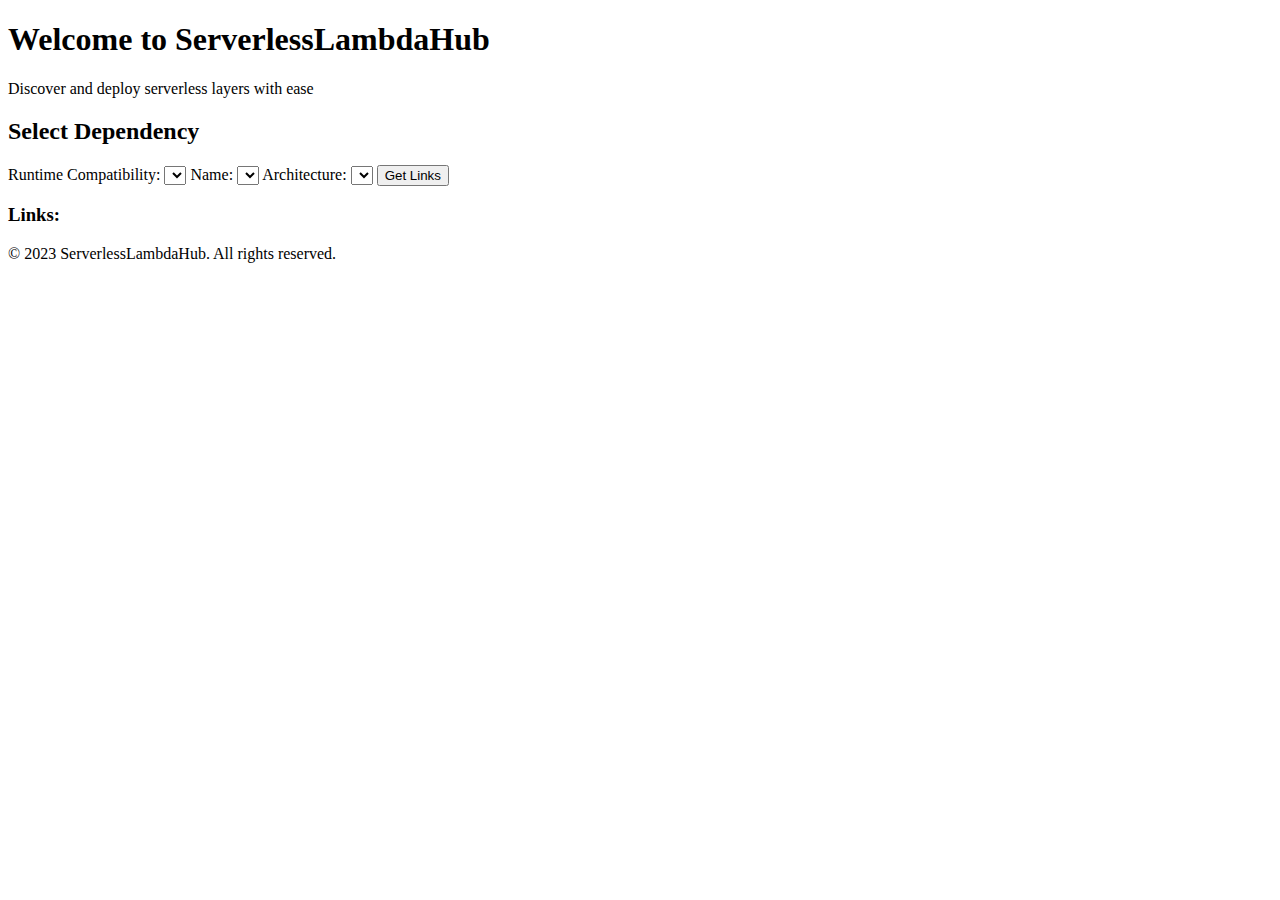
==== target/classes/templates/index.html @ c5c74996 "add init" ====
<!DOCTYPE html>
<html lang="en">
<html xmlns:th="http://www.thymeleaf.org">
<head>
    <meta charset="UTF-8">
    <meta name="viewport" content="width=device-width, initial-scale=1.0">
    <title>ServerlessLambdaHub</title>
    <link th:href="@{/css/index.css}" rel="stylesheet">
</head>
<body>
<header>
    <h1>Welcome to ServerlessLambdaHub</h1>
    <p>Discover and deploy serverless layers with ease</p>
</header>

<!--<section class="features">-->
<!--    <div class="feature">-->
<!--        <h2>Easy to Use</h2>-->
<!--        <p>Find and deploy serverless layers in just a few clicks.</p>-->
<!--    </div>-->
<!--    <div class="feature">-->
<!--        <h2>Wide Compatibility</h2>-->
<!--        <p>Layers compatible with various architectures and runtimes.</p>-->
<!--    </div>-->
<!--    <div class="feature">-->
<!--        <h2>Community-driven</h2>-->
<!--        <p>Join a vibrant community of developers sharing their layers.</p>-->
<!--    </div>-->
<!--</section>-->

<section class="dependency-selection">
    <h2 class="selectde">Select Dependency</h2>
    <form>
        <label for="runtime">Runtime Compatibility:</label>
        <select id="runtime" name="runtime">
            <option th:each="runtime : ${runtimeList}"
                    th:value="${runtime}"
                    th:text="${runtime}"></option>
        </select>


        <label for="dependency-name">Name:</label>
        <select id="dependency-name" name="dependency-name">
            <option th:each="dependencyname : ${dependencyList}"
                    th:value="${dependencyname}"
                    th:text="${dependencyname}"></option>
        </select>

        <label for="architecture">Architecture:</label>
        <select id="architecture" name="architecture">
            <option th:each="architecture : ${architectureList}"
                    th:value="${architecture}"
                    th:text="${architecture}"></option>
        </select>


        <button type="button" onclick="getLinks()">Get Links</button>
    </form>

    <div class="output">
        <h3>Links:</h3>
        <p id="s3-link"></p>
        <p id="local-address"></p>
    </div>
</section>

<footer>
    <p>&copy; 2023 ServerlessLambdaHub. All rights reserved.</p>
</footer>

<script>
    function getLinks() {
        var dependencyName = document.getElementById('dependency-name').value;
        var architecture = document.getElementById('architecture').value;
        var runtime = document.getElementById('runtime').value;

        fetch('/getUrl', {
            method: 'POST',
            headers: {
                'Content-Type': 'application/json'
            },
            body: JSON.stringify({
                dependencyName: dependencyName,
                architecture: architecture,
                runtime: runtime
            })
        })
            .then(response => response.json())
            .then(data => {
                var s3Link = data.s3Link;
                var localAddress = data.localAddress;

                // 更新页面上的链接信息
                document.getElementById('s3-link').textContent = 'S3 Link: ' + s3Link;
                document.getElementById('local-address').textContent = 'Local Address: ' + localAddress;
            })
            .catch(error => console.error('Error:', error));
    }
</script>

</body>
</html>
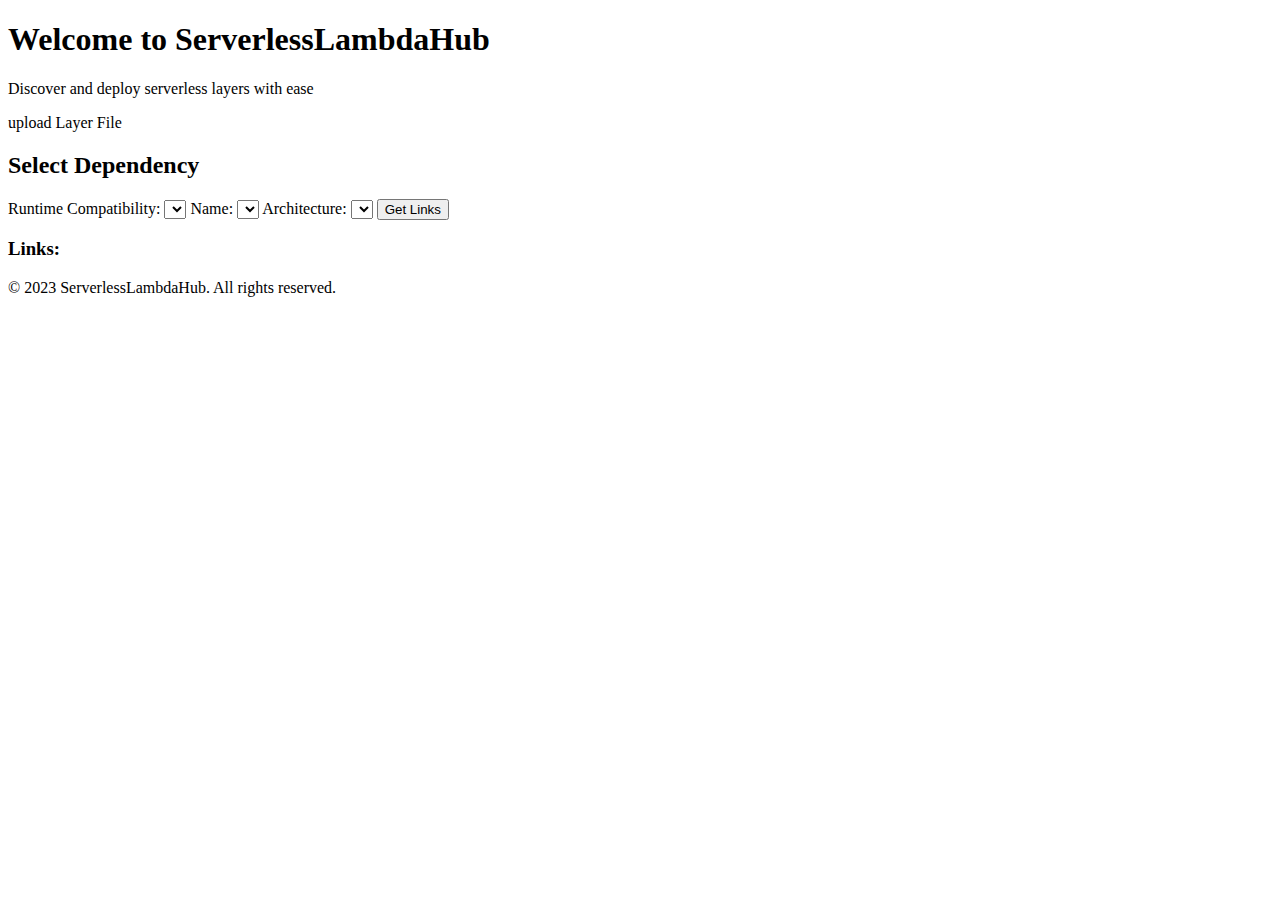
==== commit 811b44cd: "add upload" ====
--- a/target/classes/templates/index.html
+++ b/target/classes/templates/index.html
@@ -11,6 +11,7 @@
 <header>
     <h1>Welcome to ServerlessLambdaHub</h1>
     <p>Discover and deploy serverless layers with ease</p>
+    <a th:href="@{/upload}">upload Layer File</a>
 </header>
 
 <!--<section class="features">-->
